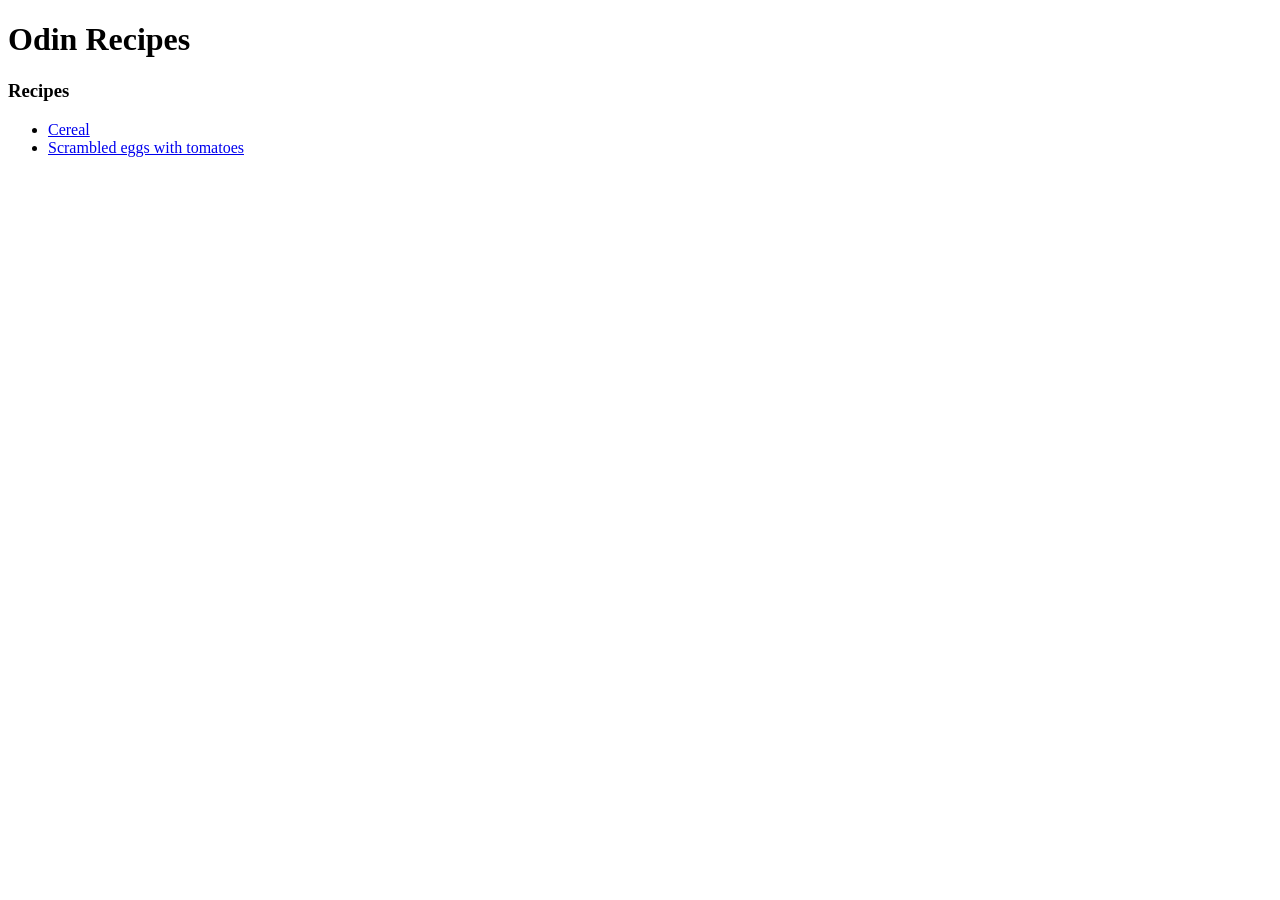
==== index.html @ 97a53b76 "added basic structure, and 2 recipes" ====
<!DOCTYPE html>
<html lang="en">
<head>
    <meta charset="UTF-8">
    <meta name="viewport" content="width=device-width, initial-scale=1.0">
    <title>Odin Recipes</title>
</head>
<body>
    <h1>Odin Recipes</h1>
    <h3>Recipes</h3>
    <ul>
        <li><a href="./recipes/cereal.html">Cereal</a></li>
        <li><a href="./recipes/scrambled_eggs_with_tomatoes.html">Scrambled eggs with tomatoes</a></li>
    </ul>
</body>
</html>
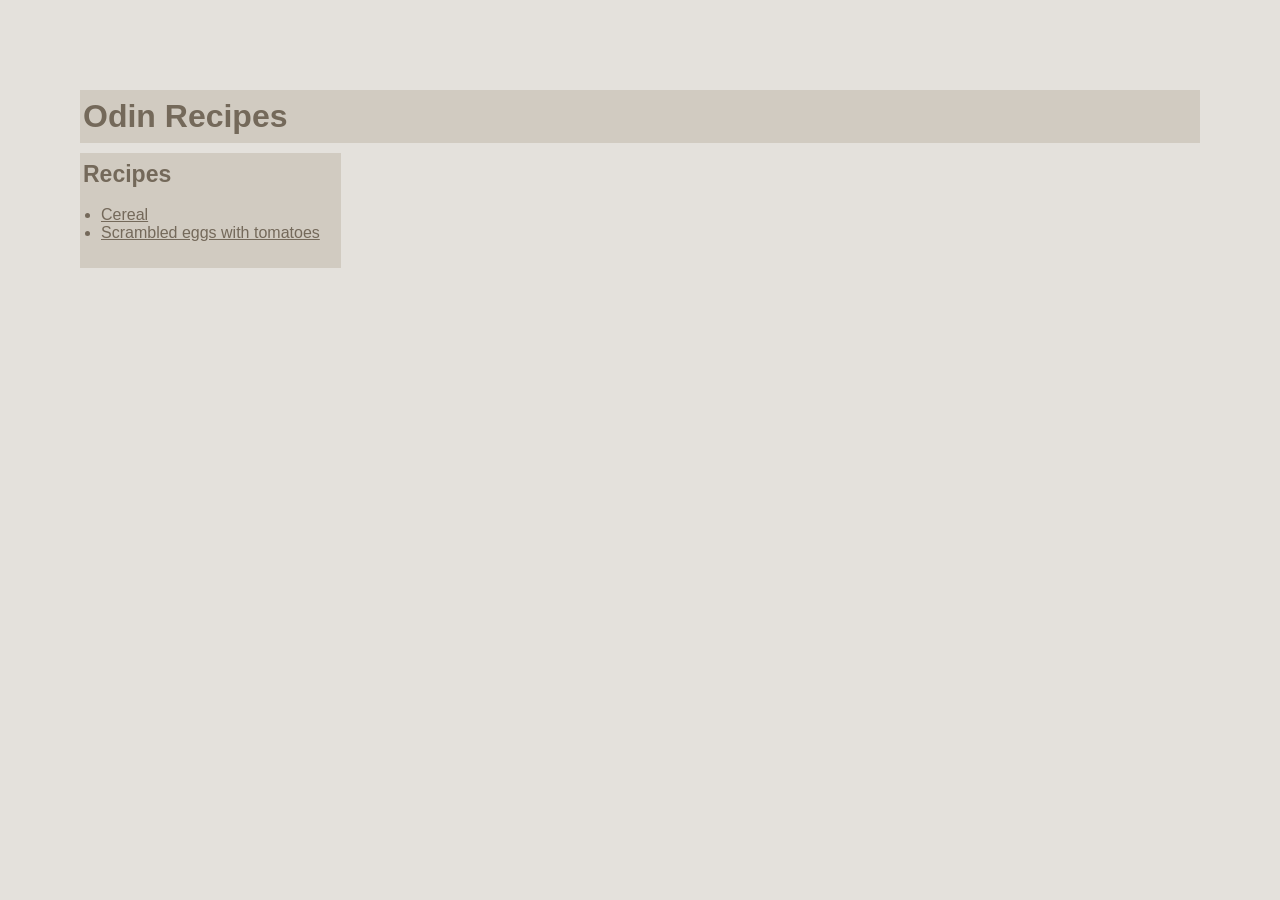
==== commit 37c69bca: "added css to the website" ====
--- a/index.html
+++ b/index.html
@@ -1,16 +1,27 @@
-<!DOCTYPE html>
+<!doctype html>
 <html lang="en">
-<head>
-    <meta charset="UTF-8">
-    <meta name="viewport" content="width=device-width, initial-scale=1.0">
+  <head>
+    <meta charset="UTF-8" />
+    <meta name="viewport" content="width=device-width, initial-scale=1.0" />
     <title>Odin Recipes</title>
-</head>
-<body>
-    <h1>Odin Recipes</h1>
-    <h3>Recipes</h3>
-    <ul>
-        <li><a href="./recipes/cereal.html">Cereal</a></li>
-        <li><a href="./recipes/scrambled_eggs_with_tomatoes.html">Scrambled eggs with tomatoes</a></li>
-    </ul>
-</body>
-</html>+    <link rel="stylesheet" href="style.css" />
+  </head>
+  <body>
+    <div class="container">
+      <div class="card header">
+        <h1>Odin Recipes</h1>
+      </div>
+      <div class="card recipes">
+        <p>Recipes</p>
+        <ul>
+          <li><a href="./recipes/cereal.html">Cereal</a></li>
+          <li>
+            <a href="./recipes/scrambled_eggs_with_tomatoes.html"
+              >Scrambled eggs with tomatoes</a
+            >
+          </li>
+        </ul>
+      </div>
+    </div>
+  </body>
+</html>
--- a/style.css
+++ b/style.css
@@ -0,0 +1,39 @@
+* {
+  box-sizing: border-box;
+  font-family: "Inter", "Google Sans", sans-serif;
+  color: #74695a;
+  margin: 0;
+  padding: 0;
+}
+
+body {
+  background-color: #e4e1dc;
+}
+
+.header {
+  margin-bottom: 10px;
+}
+
+.recipes {
+  display: inline-block;
+  padding: 0;
+}
+
+.recipes p {
+  font-size: 23px;
+  font-weight: bold;
+}
+
+.recipes ul {
+  padding: 18px;
+}
+
+.container {
+  /* margin-left: 100px; */
+  padding: 80px;
+}
+.card {
+  background-color: #d1cbc1;
+  padding: 8px 3px;
+  margin: 10px auto 0;
+}
